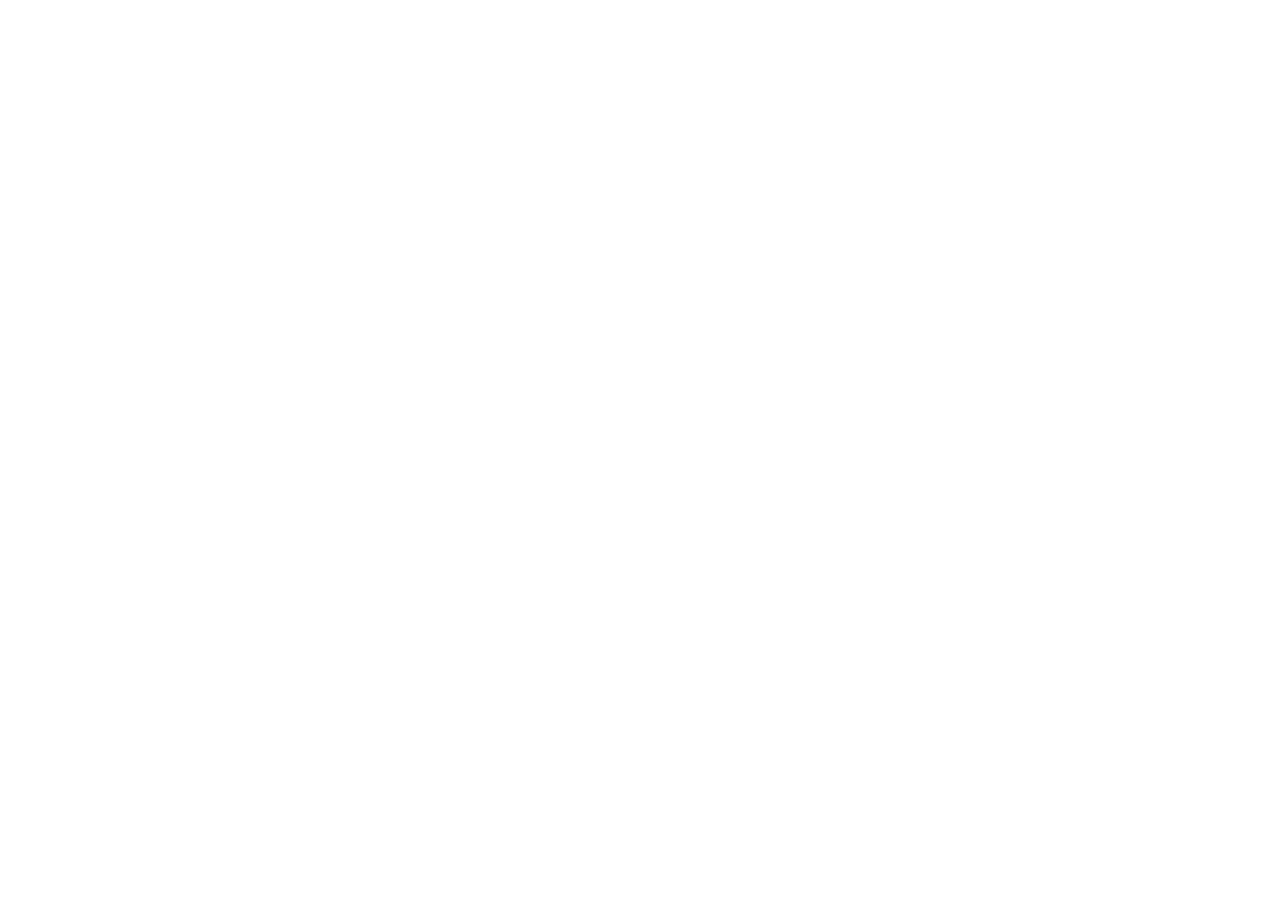
==== index.html @ 2ecb4918 "Initial commit" ====
<!DOCTYPE html>
<html lang="en">
<head>
    <meta charset="UTF-8">
    <meta name="viewport" content="width-device-width, initial-scale=1.0">
    <meta http-equiv="X-UA-COMPATIBLE" content="ie=edge">
    <title>Quiz App</title>
    <link rel="stylesheet" href="app.css">
</head>
<body>

    
</body>
</html>
---- app.css ----
title{
    border:red;
}
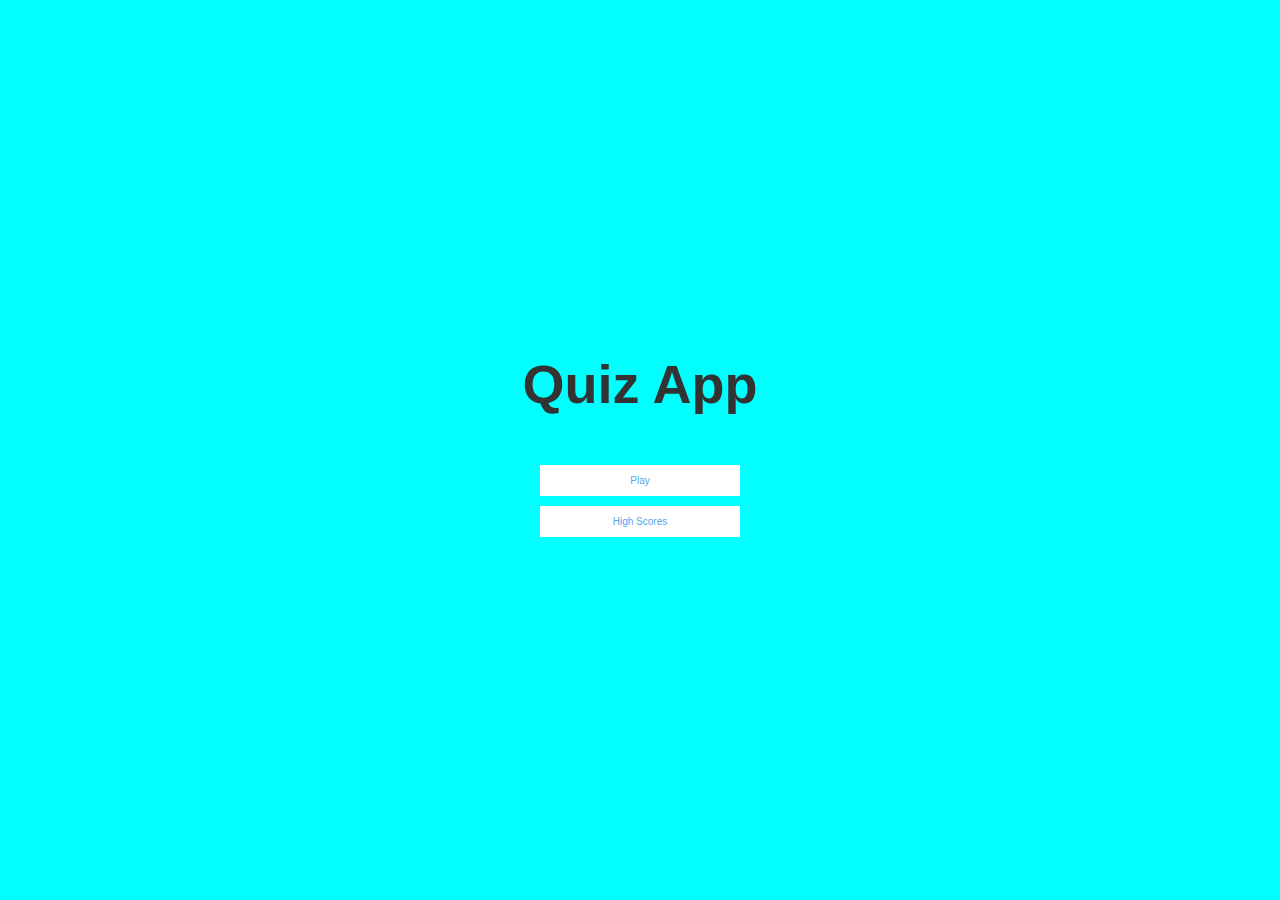
==== commit 672d5c0e: "Created css for buttons h1 and flex containers" ====
--- a/index.html
+++ b/index.html
@@ -8,7 +8,13 @@
     <link rel="stylesheet" href="app.css">
 </head>
 <body>
-
+    <div class="container">
+        <div id="home" class="flex-center flex-column">
+            <h1>Quiz App</h1>
+            <a class="btn" href="/game.html">Play</a>
+            <a class="btn" href="/highscores.html">High Scores</a>
+        </div>
+    </div>
     
 </body>
 </html>
--- a/app.css
+++ b/app.css
@@ -1,3 +1,113 @@
-title{
-    border:red;
+/* Specifies the root element in this case the html element */
+:root{
+    background-color: aqua;
+    font-size: 62.5%;
+}
+
+/* * means to select all elements in the html page */
+*{
+    box-sizing: border-box;
+    font-family: Arial, Helvetica, sans-serif;
+    margin: 0;
+    padding: 0;
+}
+
+h1{
+    /* Rem means relative to root font size */
+    font-size: 5.4rem;
+    color: #333;
+    margin-bottom: 5rem;
+}
+
+h1 > span{
+    /* Rem means relative to root font size */
+    font-size: 2.4rem;
+    font-weight: 500;
+}
+
+h2{
+    font-size: 4.2rem;
+    margin-bottom: 4rem;
+    font-weight:700;
+}
+
+h3{
+    font-size:2.8rem;
+    font-weight:500;
+}
+
+/* We may particularly only select a singular element by doing this in the example below
+div[class="container"]{
+    width:100vw;
+    height:100vh;
+    display:flex;
+    justify-content: center;
+    align-items: center;
+    max-width: 80rem;
+    margin:auto;
+}
+
+div[class="container"] > *{
+    width:100%;
+}
+*/    
+
+/* Containers and flex box styles */
+.container{
+    width:100vw;
+    height:100vh;
+    display:flex;
+    justify-content: center;
+    align-items: center;
+    max-width: 80rem;
+    margin:auto;   
+}
+
+.container > *{
+    width:100%;
+}
+
+.flex-column{
+    display: flex;
+    flex-direction: column;
+}
+.flex-center{
+    justify-content: center;
+    align-items: center;
+}
+.justify-center{
+    justify-content: center;
+}
+.text-center{
+    text-align: center;
+}
+.hidden{
+    display: none;
+}
+
+/* Buttons */
+.btn{
+    padding: 1rem;
+    width: 20rem;
+    text-align: center;
+    border:0;
+    margin-bottom: 1rem;
+    text-decoration: none;
+    color:#56a5eb;
+    background-color: white;
+}
+
+/* :hover means the state of the btn */
+.btn:hover{
+    cursor: pointer;
+    box-shadow: 0 0.4rem 1.4rem 0 rgba(86,185,235,0.5);
+    transform: translateY(-0.1rem);
+    transition: transform 150ms;
+}
+
+/* If btn is disabled how does the hover behave */
+.btn[disabled]:hover{
+    cursor: not-allowed;
+    box-shadow: none;
+    transform: none;
 }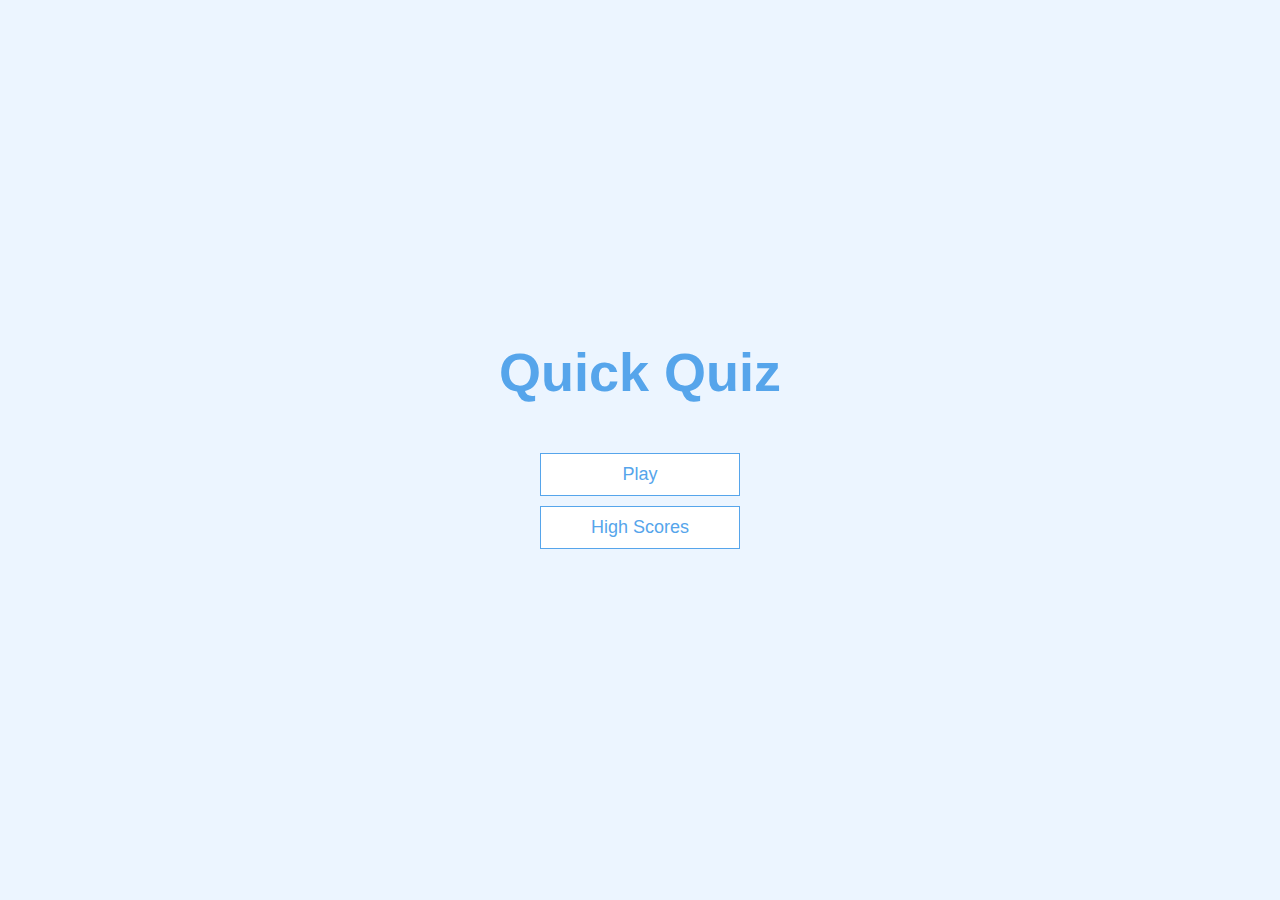
==== commit c3af0549: "Fixed up whole codebase and reference to original master" ====
--- a/index.html
+++ b/index.html
@@ -1,20 +1,19 @@
 <!DOCTYPE html>
 <html lang="en">
-<head>
-    <meta charset="UTF-8">
-    <meta name="viewport" content="width-device-width, initial-scale=1.0">
-    <meta http-equiv="X-UA-COMPATIBLE" content="ie=edge">
-    <title>Quiz App</title>
-    <link rel="stylesheet" href="app.css">
-</head>
-<body>
+  <head>
+    <meta charset="UTF-8" />
+    <meta name="viewport" content="width=device-width, initial-scale=1.0" />
+    <meta http-equiv="X-UA-Compatible" content="ie=edge" />
+    <title>Quick Quiz</title>
+    <link rel="stylesheet" href="app.css" />
+  </head>
+  <body>
     <div class="container">
-        <div id="home" class="flex-center flex-column">
-            <h1>Quiz App</h1>
-            <a class="btn" href="/game.html">Play</a>
-            <a class="btn" href="/highscores.html">High Scores</a>
-        </div>
+      <div id="home" class="flex-center flex-column">
+        <h1>Quick Quiz</h1>
+        <a class="btn" href="/game.html">Play</a>
+        <a class="btn" href="/highscores.html">High Scores</a>
+      </div>
     </div>
-    
-</body>
+  </body>
 </html>
--- a/app.css
+++ b/app.css
@@ -1,113 +1,127 @@
-/* Specifies the root element in this case the html element */
-:root{
-    background-color: aqua;
-    font-size: 62.5%;
+:root {
+  background-color: #ecf5ff;
+  font-size: 62.5%;
 }
 
-/* * means to select all elements in the html page */
-*{
-    box-sizing: border-box;
-    font-family: Arial, Helvetica, sans-serif;
-    margin: 0;
-    padding: 0;
+* {
+  box-sizing: border-box;
+  font-family: Arial, Helvetica, sans-serif;
+  margin: 0;
+  padding: 0;
+  color: #333;
 }
 
-h1{
-    /* Rem means relative to root font size */
-    font-size: 5.4rem;
-    color: #333;
-    margin-bottom: 5rem;
+h1,
+h2,
+h3,
+h4 {
+  margin-bottom: 1rem;
 }
 
-h1 > span{
-    /* Rem means relative to root font size */
-    font-size: 2.4rem;
-    font-weight: 500;
+h1 {
+  font-size: 5.4rem;
+  color: #56a5eb;
+  margin-bottom: 5rem;
 }
 
-h2{
-    font-size: 4.2rem;
-    margin-bottom: 4rem;
-    font-weight:700;
+h1 > span {
+  font-size: 2.4rem;
+  font-weight: 500;
 }
 
-h3{
-    font-size:2.8rem;
-    font-weight:500;
+h2 {
+  font-size: 4.2rem;
+  margin-bottom: 4rem;
+  font-weight: 700;
 }
 
-/* We may particularly only select a singular element by doing this in the example below
-div[class="container"]{
-    width:100vw;
-    height:100vh;
-    display:flex;
-    justify-content: center;
-    align-items: center;
-    max-width: 80rem;
-    margin:auto;
+h3 {
+  font-size: 2.8rem;
+  font-weight: 500;
 }
 
-div[class="container"] > *{
-    width:100%;
-}
-*/    
+/* UTILITIES */
 
-/* Containers and flex box styles */
-.container{
-    width:100vw;
-    height:100vh;
-    display:flex;
-    justify-content: center;
-    align-items: center;
-    max-width: 80rem;
-    margin:auto;   
+.container {
+  width: 100vw;
+  height: 100vh;
+  display: flex;
+  justify-content: center;
+  align-items: center;
+  max-width: 80rem;
+  margin: 0 auto;
+  padding: 2rem;
 }
 
-.container > *{
-    width:100%;
+.container > * {
+  width: 100%;
 }
 
-.flex-column{
-    display: flex;
-    flex-direction: column;
-}
-.flex-center{
-    justify-content: center;
-    align-items: center;
-}
-.justify-center{
-    justify-content: center;
-}
-.text-center{
-    text-align: center;
-}
-.hidden{
-    display: none;
+.flex-column {
+  display: flex;
+  flex-direction: column;
 }
 
-/* Buttons */
-.btn{
-    padding: 1rem;
-    width: 20rem;
-    text-align: center;
-    border:0;
-    margin-bottom: 1rem;
-    text-decoration: none;
-    color:#56a5eb;
-    background-color: white;
+.flex-center {
+  justify-content: center;
+  align-items: center;
 }
 
-/* :hover means the state of the btn */
-.btn:hover{
-    cursor: pointer;
-    box-shadow: 0 0.4rem 1.4rem 0 rgba(86,185,235,0.5);
-    transform: translateY(-0.1rem);
-    transition: transform 150ms;
+.justify-center {
+  justify-content: center;
 }
 
-/* If btn is disabled how does the hover behave */
-.btn[disabled]:hover{
-    cursor: not-allowed;
-    box-shadow: none;
-    transform: none;
-}+.text-center {
+  text-align: center;
+}
+
+.hidden {
+  display: none;
+}
+
+/* BUTTONS */
+.btn {
+  font-size: 1.8rem;
+  padding: 1rem 0;
+  width: 20rem;
+  text-align: center;
+  border: 0.1rem solid #56a5eb;
+  margin-bottom: 1rem;
+  text-decoration: none;
+  color: #56a5eb;
+  background-color: white;
+}
+
+.btn:hover {
+  cursor: pointer;
+  box-shadow: 0 0.4rem 1.4rem 0 rgba(86, 185, 235, 0.5);
+  transform: translateY(-0.1rem);
+  transition: transform 150ms;
+}
+
+.btn[disabled]:hover {
+  cursor: not-allowed;
+  box-shadow: none;
+  transform: none;
+}
+
+/* FORMS */
+form {
+  width: 100%;
+  display: flex;
+  flex-direction: column;
+  align-items: center;
+}
+
+input {
+  margin-bottom: 1rem;
+  width: 20rem;
+  padding: 1.5rem;
+  font-size: 1.8rem;
+  border: none;
+  box-shadow: 0 0.1rem 1.4rem 0 rgba(86, 185, 235, 0.5);
+}
+
+input::placeholder {
+  color: #aaa;
+}
